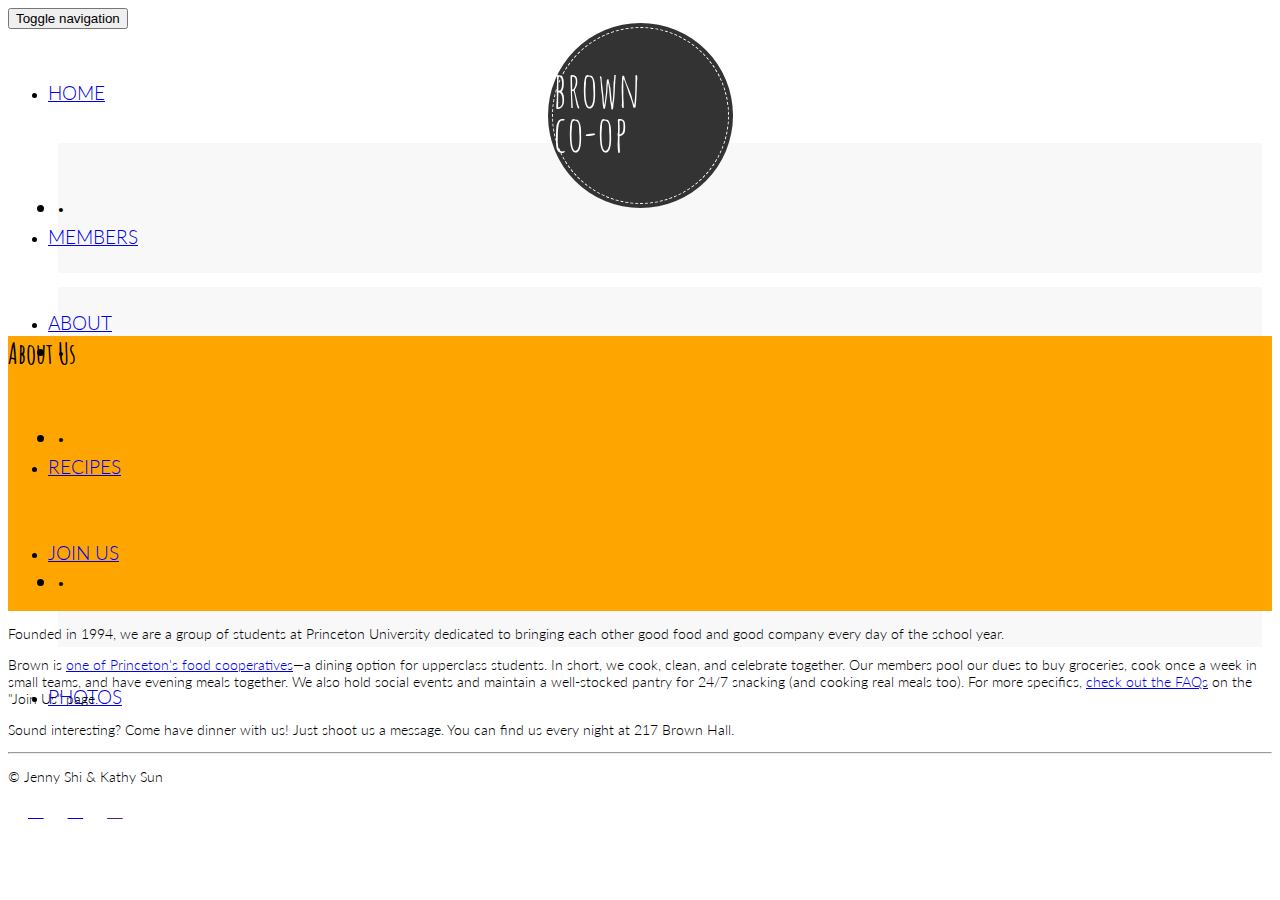
==== about.html @ 5b7c2840 "started about and join pages" ====
<!DOCTYPE html>
<html lang="en">
<head>
  <meta charset="utf-8">
  <meta http-equiv="X-UA-Compatible" content="IE=edge">
  <meta name="viewport" content="width=device-width, initial-scale=1">
  <meta name="description" content="">
  <meta name="author" content="">

  <title>Brown Food Co-operative</title>

  <!-- Bootstrap core CSS -->
  <link href="css/bootstrap.min.css" rel="stylesheet">
  <link href='http://fonts.googleapis.com/css?family=Lato:300,400|Amatic+SC' rel='stylesheet' type='text/css'>
  <link href="css/main.css" rel="stylesheet">
  <link href="css/flaticon.css" rel="stylesheet">

  <!-- HTML5 shim and Respond.js for IE8 support of HTML5 elements and media queries -->
  <!--[if lt IE 9]>
  <script src="https://oss.maxcdn.com/html5shiv/3.7.2/html5shiv.min.js"></script>
  <script src="https://oss.maxcdn.com/respond/1.4.2/respond.min.js"></script>
  <![endif]-->
</head>

<body>
  <!-- NAVBAR -->
  <div id="logo" class="text-center">
    <span>brown<br/>co-op</span>
  </div>

  <nav id="navbar" class="navbar navbar-default navbar-static-top">
    <div class="container">
      <div class="navbar-header">
        <button type="button" class="navbar-toggle collapsed" data-toggle="collapse" data-target=".navbar-collapse">
          <span class="sr-only">Toggle navigation</span>
          <span class="icon-bar"></span>
          <span class="icon-bar"></span>
          <span class="icon-bar"></span>
        </button>
      </div>
      <div id="navbar" class="navbar-collapse collapse">
        <ul class="nav navbar-nav">
          <li><a href="index.html">HOME</a></li>
          <li class="nav-divider">&middot;</li>
          <li><a href="about.html">ABOUT</a></li>
          <li class="nav-divider">&middot;</li>
          <li><a href="join.html">JOIN US</a></li>
        </ul>
        <ul class="nav navbar-nav navbar-right">
          <li><a href="members.html">MEMBERS</a></li>
          <li class="nav-divider">&middot;</li>
          <li><a href="recipes.html">RECIPES</a></li>
          <li class="nav-divider">&middot;</li>
          <li><a href="photos.html">PHOTOS</a></li>
        </ul>
      </div><!--/.nav-collapse -->
    </div>
  </nav>

  <div class="jumbotron">
    <div class="container">
      <h1>About Us</h1>
    </div>
  </div>

  <div class="container">
    <p class="lead">Founded in 1994, we are a group of students at Princeton University dedicated to bringing each other good food and good company every day of the school year.</p>
    <p>Brown is <a href="http://www.princeton.edu/odus/living/coops/">one of Princeton's food cooperatives</a>&#8212;a dining option for upperclass students. In short, we cook, clean, and celebrate together. Our members pool our dues to buy groceries, cook once a week in small teams, and have evening meals together. We also hold social events and maintain a well-stocked pantry for 24/7 snacking &#40;and cooking real meals too&#41;. For more specifics, <a href="join.html">check out the FAQs</a> on the "Join Us" page.</p>
    <p>Sound interesting? Come have dinner with us! Just shoot us a message. You can find us every night at 217 Brown Hall.</p>
  </div>

    <hr>

    <footer>
      <div class="row">
        <div class="col-xs-6">
          <p>&copy; Jenny Shi &amp; Kathy Sun</p>
        </div>
        <div class="col-xs-6 text-right">
          <a href="https://www.facebook.com/thebrowncoop" target="_blank"><span class="flaticon-facebook44"></span></a>
          <a href="mailto:brwncoop@princeton.edu" target="_blank"><span class="flaticon-mail22"></span></a>
          <a href="" target="_blank"><span class="flaticon-instagram13"></span></a>
        </div>
      </div>
    </footer>
  </div> <!-- /container -->


  <!-- Bootstrap core JavaScript
  ================================================== -->
  <!-- Placed at the end of the document so the pages load faster -->
  <script src="https://ajax.googleapis.com/ajax/libs/jquery/1.11.1/jquery.min.js"></script>
  <script src="js/bootstrap.min.js"></script>
</body>
</html>
---- css/main.css ----
/*****************************
  GENERAL
******************************/

body {
  font-family: 'Lato', sans-serif;
  font-weight: 300;
  font-size: 14px;
}

h1, h2 {
  font-family: 'Amatic SC', cursive;
}

.bold {
  font-weight: 400;
}

/*****************************
  NAVBAR
******************************/

#logo {
  background: #333;
  border: .125em dashed #fff;
  border-radius: 100%;
  box-shadow: 0px 0px 0px 4px #333;
  display: block;
  height: 175px;
  left: 0;
  margin-left: auto;
  margin-right: auto;
  position: absolute;
  right: 0;
  top: 3%;
  width: 175px;
  z-index: 9999;
}

#logo span {
  color: #fff;
  font-family: 'Amatic SC', cursive;
  font-size: 3.5em;
  line-height: 90%;
  position: relative;
  top: 22.5%;
}

#navbar {
  /*height: 130px;*/
}

.navbar {
  margin-bottom: 0;
}

.navbar .nav-divider {
  background-color: #F8F8F8;
  font-weight: bold;
  font-size: 1.5em;
  height: 130px;
  line-height: 130px;
  margin: 0 10px;
}

@media (max-width: 767px) {
.navbar-collapse .nav > .nav-divider {
    display: none;
  }
}

.navbar-brand {
  height: 130px;
}

.navbar-nav {
  height: 130px;
}

.navbar-nav li a {
  line-height: 100px;
  font-size: 1.35em;
}

/*****************************
  JUMBOTRON
******************************/

.jumbotron {
  background-color: orange;
  height: 275px;
}

/*****************************
  HOME PAGE
******************************/
#home-header {
  margin-top: 0;
}

/*****************************
  MEMBERS
******************************/

.members img {
  margin-bottom: 40px;
}

.tooltip-inner {
  text-align:left;
  width: 150px;
}
---- css/flaticon.css ----
@font-face {
	font-family: "Flaticon";
	src: url("flaticon.eot");
	src: url("flaticon.eot#iefix") format("embedded-opentype"),
	url("flaticon.woff") format("woff"),
	url("flaticon.ttf") format("truetype"),
	url("flaticon.svg") format("svg");
	font-weight: normal;
	font-style: normal;
}
[class^="flaticon-"]:before, [class*=" flaticon-"]:before,
[class^="flaticon-"]:after, [class*=" flaticon-"]:after {   
	font-family: Flaticon;
        font-size: 20px;
font-style: normal;
margin-left: 20px;
}.flaticon-facebook44:before {
	content: "\e000";
}
.flaticon-instagram13:before {
	content: "\e001";
}
.flaticon-mail22:before {
	content: "\e002";
}
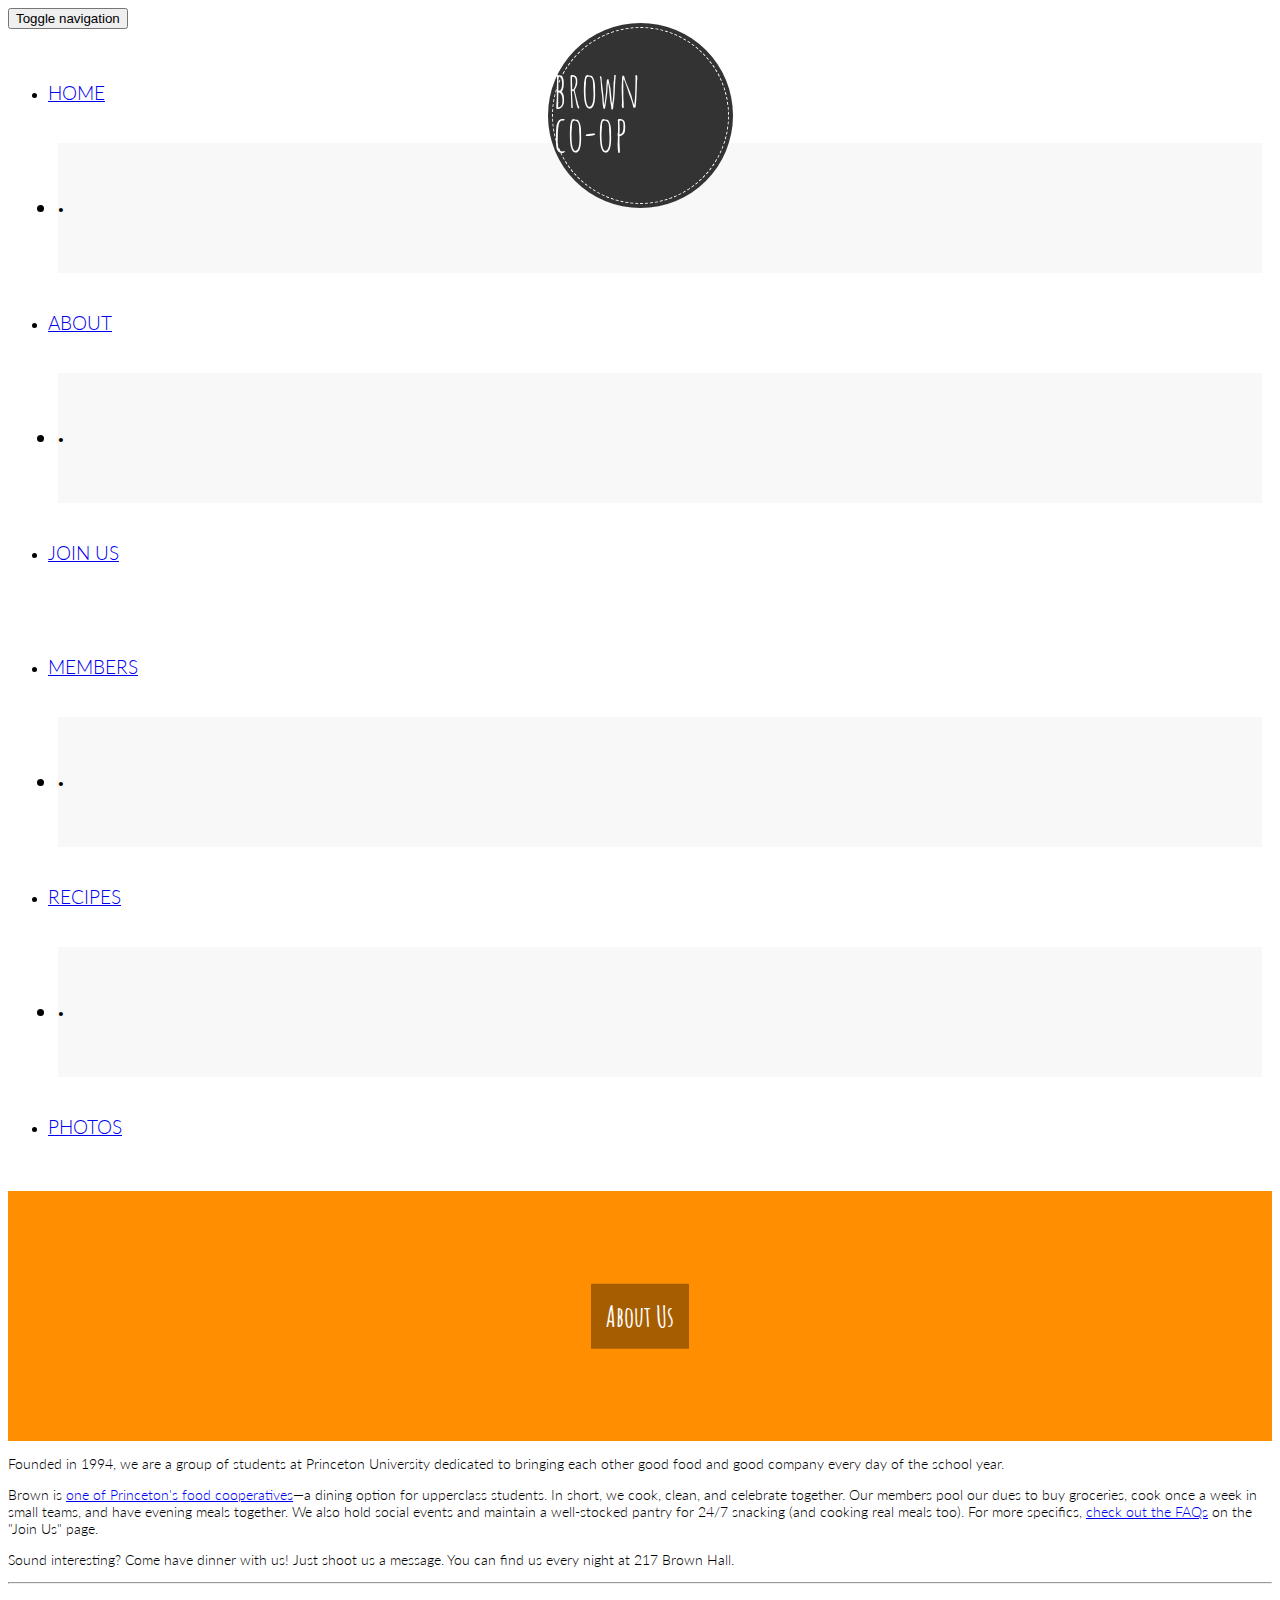
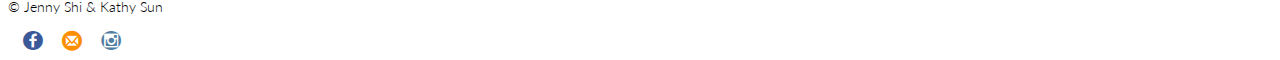
==== commit 4baf3c60: "responsive menu, jumbotron experiment?" ====
--- a/about.html
+++ b/about.html
@@ -1,4 +1,3 @@
-
 <!DOCTYPE html>
 <html lang="en">
 <head>
@@ -14,6 +13,7 @@
   <link href="css/bootstrap.min.css" rel="stylesheet">
   <link href='http://fonts.googleapis.com/css?family=Lato:300,400|Amatic+SC' rel='stylesheet' type='text/css'>
   <link href="css/main.css" rel="stylesheet">
+  <link href="css/responsive.css" rel="stylesheet">
   <link href="css/flaticon.css" rel="stylesheet">
 
   <!-- HTML5 shim and Respond.js for IE8 support of HTML5 elements and media queries -->
@@ -38,16 +38,18 @@
           <span class="icon-bar"></span>
           <span class="icon-bar"></span>
         </button>
+        <a class="navbar-brand" href="#">Brown Co-op</a>
       </div>
       <div id="navbar" class="navbar-collapse collapse">
-        <ul class="nav navbar-nav">
+        <ul id="nav-left" class="nav navbar-nav">
           <li><a href="index.html">HOME</a></li>
           <li class="nav-divider">&middot;</li>
           <li><a href="about.html">ABOUT</a></li>
           <li class="nav-divider">&middot;</li>
           <li><a href="join.html">JOIN US</a></li>
+          <li id="center-dot" class="nav-divider">&middot;</li>
         </ul>
-        <ul class="nav navbar-nav navbar-right">
+        <ul id="nav-right" class="nav navbar-nav navbar-right">
           <li><a href="members.html">MEMBERS</a></li>
           <li class="nav-divider">&middot;</li>
           <li><a href="recipes.html">RECIPES</a></li>
@@ -58,7 +60,7 @@
     </div>
   </nav>
 
-  <div class="jumbotron">
+  <div class="jumbotron" id="about-jumbo">
     <div class="container">
       <h1>About Us</h1>
     </div>
@@ -66,9 +68,8 @@
 
   <div class="container">
     <p class="lead">Founded in 1994, we are a group of students at Princeton University dedicated to bringing each other good food and good company every day of the school year.</p>
-    <p>Brown is <a href="http://www.princeton.edu/odus/living/coops/">one of Princeton's food cooperatives</a>&#8212;a dining option for upperclass students. In short, we cook, clean, and celebrate together. Our members pool our dues to buy groceries, cook once a week in small teams, and have evening meals together. We also hold social events and maintain a well-stocked pantry for 24/7 snacking &#40;and cooking real meals too&#41;. For more specifics, <a href="join.html">check out the FAQs</a> on the "Join Us" page.</p>
+    <p>Brown is <a href="http://www.princeton.edu/odus/living/coops/" target="_blank">one of Princeton's food cooperatives</a>&#8212;a dining option for upperclass students. In short, we cook, clean, and celebrate together. Our members pool our dues to buy groceries, cook once a week in small teams, and have evening meals together. We also hold social events and maintain a well-stocked pantry for 24/7 snacking &#40;and cooking real meals too&#41;. For more specifics, <a href="join.html">check out the FAQs</a> on the "Join Us" page.</p>
     <p>Sound interesting? Come have dinner with us! Just shoot us a message. You can find us every night at 217 Brown Hall.</p>
-  </div>
 
     <hr>
 
@@ -77,7 +78,7 @@
         <div class="col-xs-6">
           <p>&copy; Jenny Shi &amp; Kathy Sun</p>
         </div>
-        <div class="col-xs-6 text-right">
+        <div class="icons col-xs-6 text-right">
           <a href="https://www.facebook.com/thebrowncoop" target="_blank"><span class="flaticon-facebook44"></span></a>
           <a href="mailto:brwncoop@princeton.edu" target="_blank"><span class="flaticon-mail22"></span></a>
           <a href="" target="_blank"><span class="flaticon-instagram13"></span></a>
--- a/css/main.css
+++ b/css/main.css
@@ -46,10 +46,6 @@
   top: 22.5%;
 }
 
-#navbar {
-  /*height: 130px;*/
-}
-
 .navbar {
   margin-bottom: 0;
 }
@@ -63,18 +59,13 @@
   margin: 0 10px;
 }
 
-@media (max-width: 767px) {
-.navbar-collapse .nav > .nav-divider {
-    display: none;
-  }
+#center-dot {
+  display: none;
+  margin: 0 10px;
 }
 
 .navbar-brand {
-  height: 130px;
-}
-
-.navbar-nav {
-  height: 130px;
+  display: none;
 }
 
 .navbar-nav li a {
@@ -82,13 +73,40 @@
   font-size: 1.35em;
 }
 
+#nav-left li:first-child a {
+  padding-left: 0;
+}
+
 /*****************************
   JUMBOTRON
 ******************************/
 
 .jumbotron {
-  background-color: orange;
-  height: 275px;
+  height: 250px;
+  text-align: center;
+}
+
+.jumbotron h1 {
+  background: rgba(0, 0, 0, .35);
+  color: #fff;
+  display:inline-block;
+  padding: 15px;
+}
+
+.jumbotron .container {
+  position: relative;
+  top: 50%;
+  transform: translateY(-50%);
+}
+
+#about-jumbo {
+  background: #ff8f00 url("../images/large_brownhall.jpg") no-repeat center center;
+  background-size: cover;
+}
+
+#join-jumbo {
+  background: #ff8f00 url("../images/large_soiree7.jpg") no-repeat center center;
+  background-size: cover;
 }
 
 /*****************************
@@ -110,3 +128,11 @@
   text-align:left;
   width: 150px;
 }
+
+/*****************************
+  FOOTER
+******************************/
+
+.icons a {
+  text-decoration: none;
+}
--- a/css/responsive.css
+++ b/css/responsive.css
@@ -0,0 +1,53 @@
+@media screen and (max-width: 991px) {
+
+  /* hide logo when links converge */
+  #logo {
+    display: none;
+  }
+
+  /* need to add another dot when links converge */
+  #center-dot {
+    display: block;
+  }
+
+  #home-header {
+    margin-top: 20px;
+  }
+}
+
+@media (max-width: 767px) {
+
+  /* hide dots in hamburger menu */
+  .navbar-collapse .nav > .nav-divider {
+    display: none;
+  }
+
+  #center-dot {
+    display: none;
+  }
+
+  /* display "Brown Co-op" on left side of navbar */
+  .navbar-brand {
+    display: block;
+    font-family: 'Amatic SC', cursive;
+    font-size: 2.5em;
+  }
+
+  /* format hamburger menu */
+  #nav-left {
+    margin-bottom: 0;
+  }
+
+  .navbar-nav li a {
+    line-height: 20px;
+    font-size: 1.35em;
+  }
+
+  #nav-left li:first-child a {
+    padding-left: 15px;
+  }
+
+  #nav-right {
+    margin-top: 0;
+  }
+}
--- a/css/flaticon.css
+++ b/css/flaticon.css
@@ -1,25 +1,35 @@
 @font-face {
 	font-family: "Flaticon";
-	src: url("flaticon.eot");
-	src: url("flaticon.eot#iefix") format("embedded-opentype"),
-	url("flaticon.woff") format("woff"),
-	url("flaticon.ttf") format("truetype"),
-	url("flaticon.svg") format("svg");
+	src: url("../fonts/flaticon.eot");
+	src: url("../fonts/flaticon.eot#iefix") format("embedded-opentype"),
+		url("../fonts/flaticon.woff") format("woff"),
+		url("../fonts/flaticon.ttf") format("truetype"),
+		url("../fonts/flaticon.svg") format("svg");
 	font-weight: normal;
 	font-style: normal;
 }
-[class^="flaticon-"]:before, [class*=" flaticon-"]:before,
-[class^="flaticon-"]:after, [class*=" flaticon-"]:after {   
+
+[class^="flaticon-"]:before,
+[class*=" flaticon-"]:before,
+[class^="flaticon-"]:after,
+[class*=" flaticon-"]:after {
 	font-family: Flaticon;
-        font-size: 20px;
-font-style: normal;
-margin-left: 20px;
-}.flaticon-facebook44:before {
+	font-size: 20px;
+	font-style: normal;
+	margin: 0 0 0 15px;
+}
+
+.flaticon-facebook44:before {
+	color: #3b5998;
 	content: "\e000";
 }
+
 .flaticon-instagram13:before {
+	color: #517fa4;
 	content: "\e001";
 }
+
 .flaticon-mail22:before {
+	color: #ff8f00;
 	content: "\e002";
 }
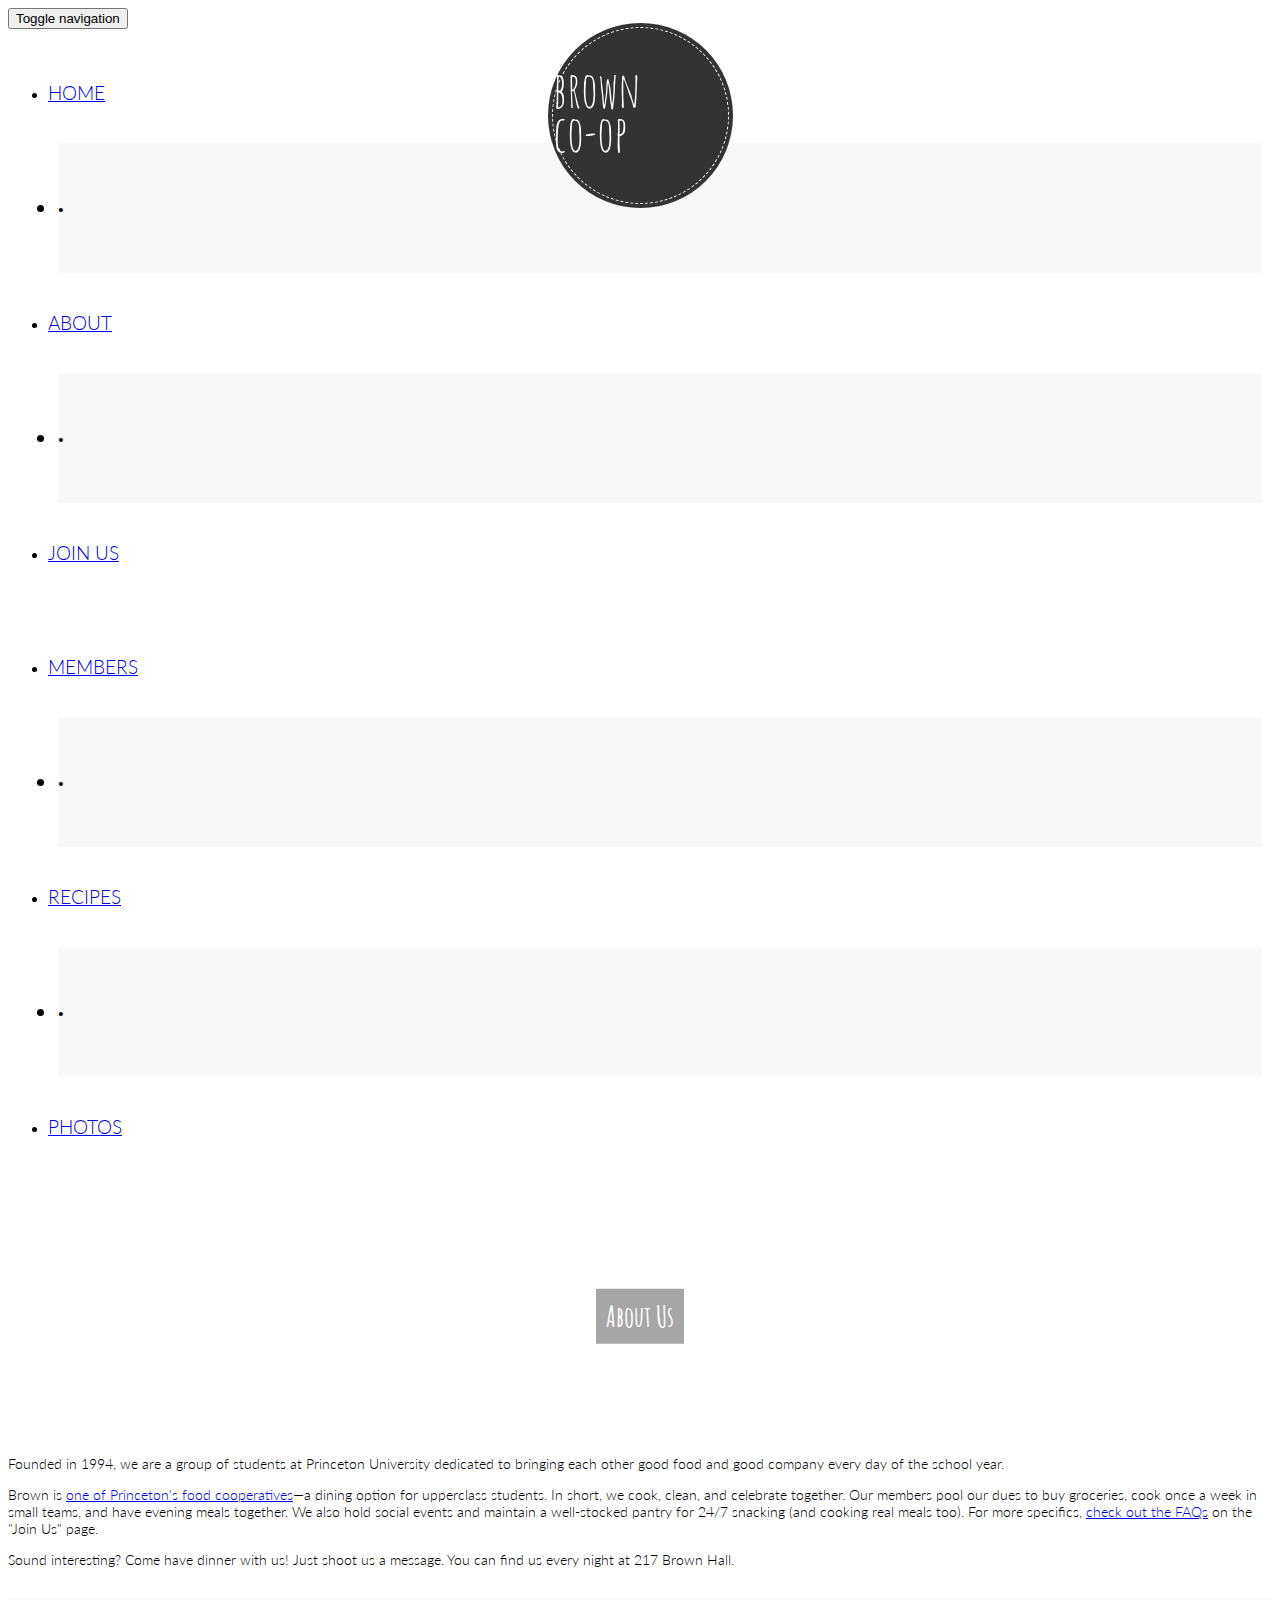
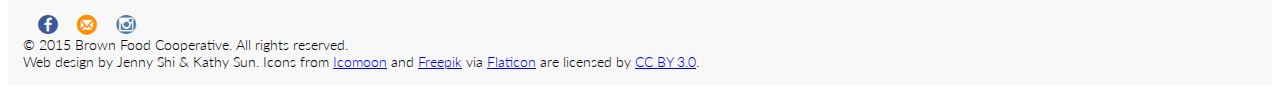
==== commit eee34982: "responsive tweak to navbar hamburger" ====
--- a/about.html
+++ b/about.html
@@ -7,7 +7,7 @@
   <meta name="description" content="">
   <meta name="author" content="">
 
-  <title>Brown Food Co-operative</title>
+  <title>Brown Food Cooperative &middot; About</title>
 
   <!-- Bootstrap core CSS -->
   <link href="css/bootstrap.min.css" rel="stylesheet">
@@ -25,9 +25,7 @@
 
 <body>
   <!-- NAVBAR -->
-  <div id="logo" class="text-center">
-    <span>brown<br/>co-op</span>
-  </div>
+  <div id="logo" class="text-center"><span>brown<br/>co-op</span></div>
 
   <nav id="navbar" class="navbar navbar-default navbar-static-top">
     <div class="container">
@@ -38,13 +36,13 @@
           <span class="icon-bar"></span>
           <span class="icon-bar"></span>
         </button>
-        <a class="navbar-brand" href="#">Brown Co-op</a>
+        <a class="navbar-brand" href="index.html">Brown Co-op</a>
       </div>
       <div id="navbar" class="navbar-collapse collapse">
         <ul id="nav-left" class="nav navbar-nav">
           <li><a href="index.html">HOME</a></li>
           <li class="nav-divider">&middot;</li>
-          <li><a href="about.html">ABOUT</a></li>
+          <li class="current-page"><a href="about.html">ABOUT</a></li>
           <li class="nav-divider">&middot;</li>
           <li><a href="join.html">JOIN US</a></li>
           <li id="center-dot" class="nav-divider">&middot;</li>
@@ -71,22 +69,25 @@
     <p>Brown is <a href="http://www.princeton.edu/odus/living/coops/" target="_blank">one of Princeton's food cooperatives</a>&#8212;a dining option for upperclass students. In short, we cook, clean, and celebrate together. Our members pool our dues to buy groceries, cook once a week in small teams, and have evening meals together. We also hold social events and maintain a well-stocked pantry for 24/7 snacking &#40;and cooking real meals too&#41;. For more specifics, <a href="join.html">check out the FAQs</a> on the "Join Us" page.</p>
     <p>Sound interesting? Come have dinner with us! Just shoot us a message. You can find us every night at 217 Brown Hall.</p>
 
-    <hr>
+  </div> <!-- /container -->
 
-    <footer>
+  <footer>
+    <div class="container">
       <div class="row">
-        <div class="col-xs-6">
-          <p>&copy; Jenny Shi &amp; Kathy Sun</p>
-        </div>
-        <div class="icons col-xs-6 text-right">
+        <div class="icons col-sm-3">
           <a href="https://www.facebook.com/thebrowncoop" target="_blank"><span class="flaticon-facebook44"></span></a>
           <a href="mailto:brwncoop@princeton.edu" target="_blank"><span class="flaticon-mail22"></span></a>
           <a href="" target="_blank"><span class="flaticon-instagram13"></span></a>
         </div>
+        <div id="copyright" class="col-sm-9">
+          <p>
+            &copy; 2015 Brown Food Cooperative. All rights reserved.<br/>
+            Web design by Jenny Shi &amp; Kathy Sun. Icons from <a href="http://www.icomoon.io" title="Icomoon">Icomoon</a> and <a href="http://www.freepik.com" title="Freepik">Freepik</a> via <a href="http://www.flaticon.com" title="Flaticon">Flaticon</a> are licensed by <a href="http://creativecommons.org/licenses/by/3.0/" target="_blank" title="Creative Commons BY 3.0">CC BY 3.0</a>.
+          </p>
+        </div>
       </div>
-    </footer>
-  </div> <!-- /container -->
-
+    </div>
+  </footer>
 
   <!-- Bootstrap core JavaScript
   ================================================== -->
--- a/css/main.css
+++ b/css/main.css
@@ -21,7 +21,7 @@
 ******************************/
 
 #logo {
-  background: #333;
+  background-color: #333;
   border: .125em dashed #fff;
   border-radius: 100%;
   box-shadow: 0px 0px 0px 4px #333;
@@ -46,12 +46,38 @@
   top: 22.5%;
 }
 
+#logo-sm {
+  background: #333;
+  border: .125em dashed #fff;
+  border-bottom-right-radius: 6px;
+  border-bottom-left-radius: 6px;
+  box-shadow: 0px 0px 0px 4px #333;
+  display: none;
+  height: 50px;
+  left: 0;
+  margin-left: auto;
+  margin-right: auto;
+  position: absolute;
+  right: 0;
+  top: 134px;
+  width: 250px;
+  z-index: 9999;
+}
+
+#logo-sm span {
+  color: #fff;
+  font-family: 'Amatic SC', cursive;
+  font-size: 3.5em;
+  line-height: 90%;
+}
+
 .navbar {
   margin-bottom: 0;
+  border: 0;
 }
 
 .navbar .nav-divider {
-  background-color: #F8F8F8;
+  background-color: #f8f8f8;
   font-weight: bold;
   font-size: 1.5em;
   height: 130px;
@@ -84,13 +110,17 @@
 .jumbotron {
   height: 250px;
   text-align: center;
+  background-color: #fff;
+  background-size: cover;
+  background-repeat: no-repeat;
+  background-position: center center;
 }
 
 .jumbotron h1 {
   background: rgba(0, 0, 0, .35);
   color: #fff;
   display:inline-block;
-  padding: 15px;
+  padding: 10px;
 }
 
 .jumbotron .container {
@@ -99,14 +129,24 @@
   transform: translateY(-50%);
 }
 
+#home-jumbo {
+  background-image: url("../images/large_nassau.jpg");
+}
+
 #about-jumbo {
-  background: #ff8f00 url("../images/large_brownhall.jpg") no-repeat center center;
-  background-size: cover;
+  background-image: url("../images/large_brownhall.jpg");
 }
 
 #join-jumbo {
-  background: #ff8f00 url("../images/large_soiree7.jpg") no-repeat center center;
-  background-size: cover;
+  background-image: url("../images/large_soiree7.jpg");
+}
+
+#recipes-jumbo {
+  background-image: url("../images/large_cookies.jpg");
+}
+
+#photos-jumbo {
+  background-image: url("../images/large_hop.jpg");
 }
 
 /*****************************
@@ -122,6 +162,15 @@
 
 .members img {
   margin-bottom: 40px;
+  -o-transition: .2s;
+  -ms-transition: .2s;
+  -moz-transition: .2s;
+  -webkit-transition: .2s;
+  transition: .2s;
+}
+
+.members img:hover {
+  transform: translateY(-2px);
 }
 
 .tooltip-inner {
@@ -130,8 +179,78 @@
 }
 
 /*****************************
+  RECIPES
+******************************/
+
+.recipe {
+  border: .125em solid #ccc;
+  border-radius: 6px;
+  box-shadow: 2px 2px 5px 0 #ddd;
+  line-height: 90%;
+  margin-bottom: 5%;
+  -o-transition: .2s ease-in-out;
+  -ms-transition: .2s ease-in-out;
+  -moz-transition: .2s ease-in-out;
+  -webkit-transition: .2s ease-in-out;
+  transition: .2s ease-in-out;
+}
+
+.recipe a {
+  color: #000;
+  text-decoration: none;
+}
+
+.image {
+  border-top-right-radius: 5px;
+  border-top-left-radius: 5px;
+  background-color: #fff;
+  overflow: hidden;
+}
+
+.recipe img {
+  border-top-right-radius: 5px;
+  border-top-left-radius: 5px;
+  max-width: 100%;
+  -o-transition: .2s ease-in-out;
+  -ms-transition: .2s ease-in-out;
+  -moz-transition: .2s ease-in-out;
+  -webkit-transition: .2s ease-in-out;
+  transition: .2s ease-in-out;
+}
+
+.recipe p {
+  padding: 5% 5% 0;
+  line-height: 90%;
+}
+
+.recipe p:last-child {
+  padding-top: 0;
+  padding-bottom: 5%;
+  margin-bottom: 0;
+}
+
+/*****************************
+  PHOTOS
+******************************/
+
+.thumb {
+  width: 150px;
+  margin: 5px;
+}
+
+/*****************************
   FOOTER
 ******************************/
+
+footer {
+  background-color: #f8f8f8;
+  margin-top: 30px;
+  padding: 15px;
+}
+
+footer p {
+  margin: 0;
+}
 
 .icons a {
   text-decoration: none;
--- a/css/responsive.css
+++ b/css/responsive.css
@@ -1,8 +1,20 @@
 @media screen and (max-width: 991px) {
 
-  /* hide logo when links converge */
+  /*****************************
+    NAVBAR
+  ******************************/
+
+  /* hide circle logo/display banner logo when links converge */
   #logo {
     display: none;
+  }
+
+  #alt-title {
+    display: inline-block;
+  }
+
+  .navbar .nav-divider {
+    margin: 0 8px;
   }
 
   /* need to add another dot when links converge */
@@ -10,12 +22,20 @@
     display: block;
   }
 
+  /*****************************
+    HOME PAGE
+  ******************************/
+
   #home-header {
     margin-top: 20px;
   }
 }
 
-@media (max-width: 767px) {
+@media screen and (max-width: 767px) {
+
+  /*****************************
+    NAVBAR
+  ******************************/
 
   /* hide dots in hamburger menu */
   .navbar-collapse .nav > .nav-divider {
@@ -26,11 +46,15 @@
     display: none;
   }
 
-  /* display "Brown Co-op" on left side of navbar */
+  #alt-title {
+    display: none;
+  }
+
+  /* display site name on navbar */
   .navbar-brand {
     display: block;
     font-family: 'Amatic SC', cursive;
-    font-size: 2.5em;
+    font-size: 2.25em;
   }
 
   /* format hamburger menu */
@@ -40,14 +64,44 @@
 
   .navbar-nav li a {
     line-height: 20px;
-    font-size: 1.35em;
+    font-size: 1em;
+    padding-left: 20px;
   }
 
-  #nav-left li:first-child a {
-    padding-left: 15px;
+  .navbar-nav li:hover {
+    background-color: #da7d79;
+  }
+
+  .navbar-nav li a:hover {
+    box-shadow: none;
   }
 
   #nav-right {
     margin-top: 0;
   }
+
+  .current-page {
+    border-left: 5px solid #fff;
+    box-shadow: none;
+  }
+
+  .current-page a {
+    padding-left: 15px !important;
+  }
+
+  /*****************************
+    FOOTER
+  ******************************/
+
+  #copyright {
+    text-align: center;
+  }
+
+  #copyright p {
+    line-height: 1.2em;
+  }
+
+  .icons {
+    text-align: center;
+  }
 }
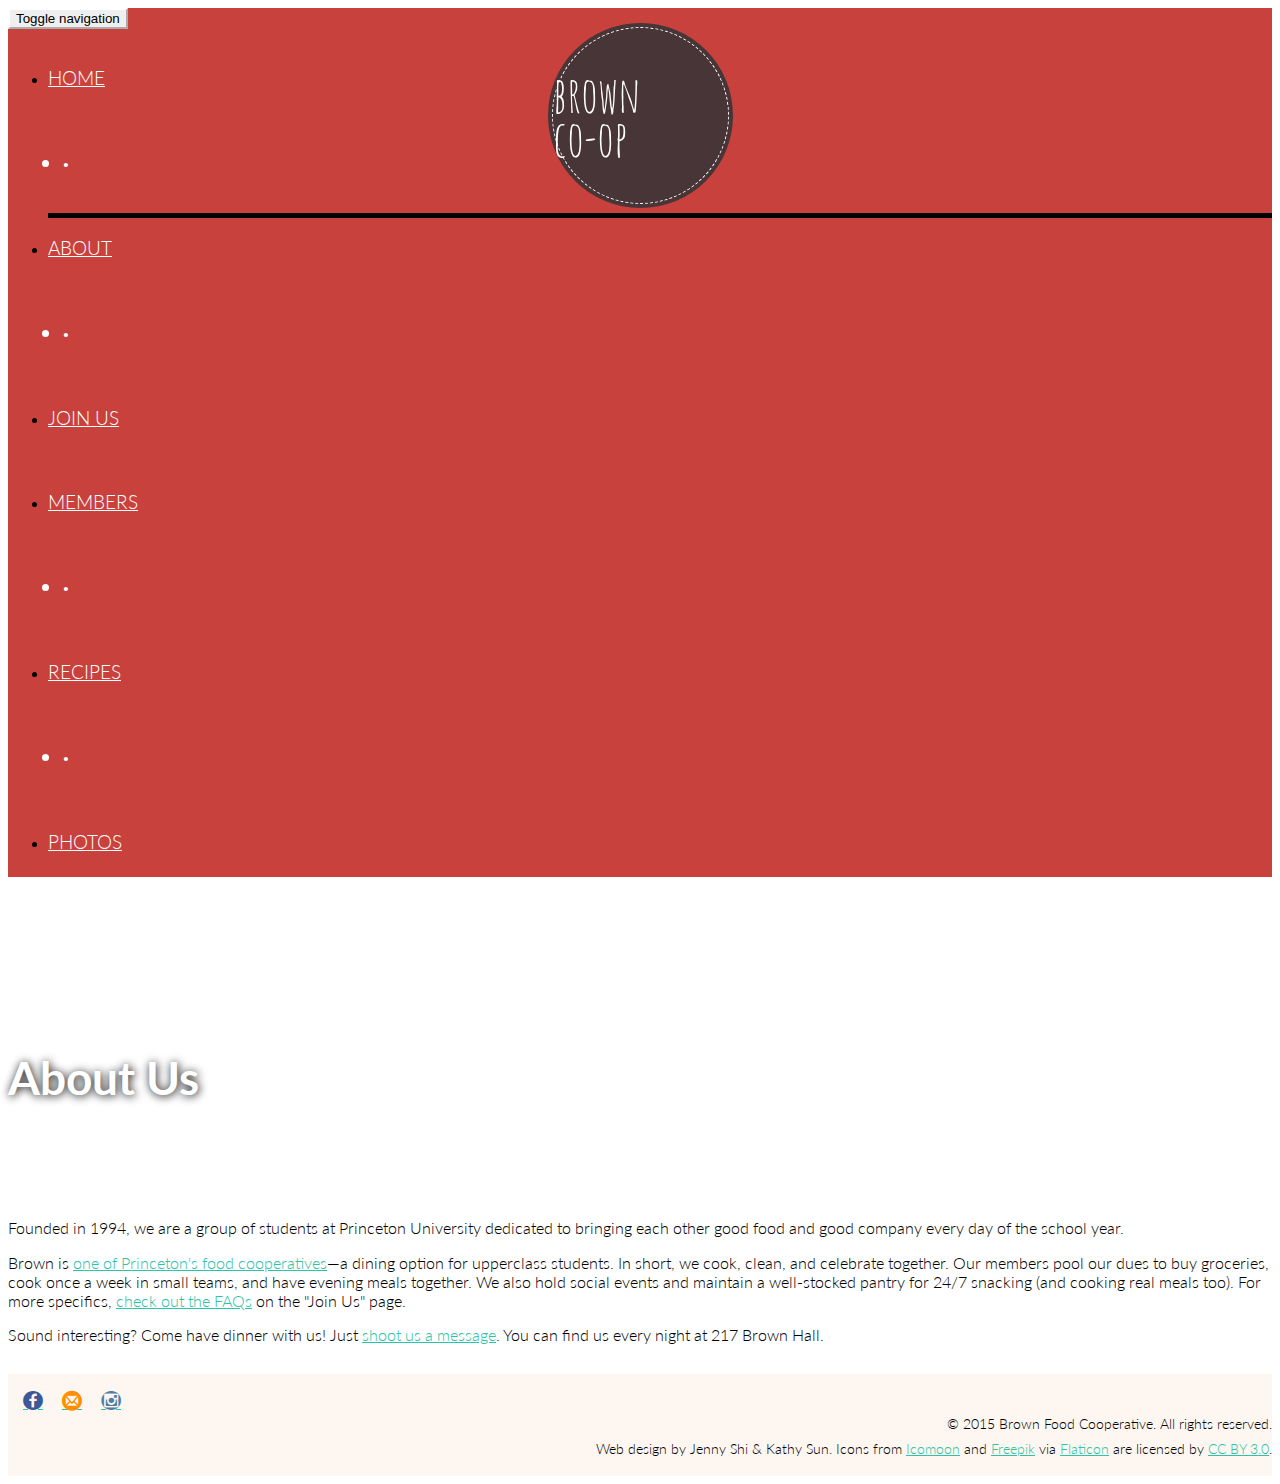
==== commit e0a9bd70: "added mailto on about page" ====
--- a/about.html
+++ b/about.html
@@ -67,7 +67,7 @@
   <div class="container">
     <p class="lead">Founded in 1994, we are a group of students at Princeton University dedicated to bringing each other good food and good company every day of the school year.</p>
     <p>Brown is <a href="http://www.princeton.edu/odus/living/coops/" target="_blank">one of Princeton's food cooperatives</a>&#8212;a dining option for upperclass students. In short, we cook, clean, and celebrate together. Our members pool our dues to buy groceries, cook once a week in small teams, and have evening meals together. We also hold social events and maintain a well-stocked pantry for 24/7 snacking &#40;and cooking real meals too&#41;. For more specifics, <a href="join.html">check out the FAQs</a> on the "Join Us" page.</p>
-    <p>Sound interesting? Come have dinner with us! Just shoot us a message. You can find us every night at 217 Brown Hall.</p>
+    <p>Sound interesting? Come have dinner with us! Just <a href="mailto:brwncoop@princeton.edu" target="_blank">shoot us a message</a>. You can find us every night at 217 Brown Hall.</p>
 
   </div> <!-- /container -->
 
@@ -77,7 +77,7 @@
         <div class="icons col-sm-3">
           <a href="https://www.facebook.com/thebrowncoop" target="_blank"><span class="flaticon-facebook44"></span></a>
           <a href="mailto:brwncoop@princeton.edu" target="_blank"><span class="flaticon-mail22"></span></a>
-          <a href="" target="_blank"><span class="flaticon-instagram13"></span></a>
+          <a href="http://instagram.com/brownfoodcoop" target="_blank"><span class="flaticon-instagram13"></span></a>
         </div>
         <div id="copyright" class="col-sm-9">
           <p>
--- a/css/main.css
+++ b/css/main.css
@@ -8,8 +8,63 @@
   font-size: 14px;
 }
 
-h1, h2 {
-  font-family: 'Amatic SC', cursive;
+p {
+  font-size: 1.125em;
+}
+
+a {
+  color: #2cc3a8;
+}
+
+a:hover {
+  color: #21937f;
+  text-decoration: none;
+}
+
+a span[class^="flaticon-"] {
+  color: #000;
+}
+
+h1 {
+  color: #473537;
+/**  color: #f5a75d; **/
+}
+
+h2 {
+  font-size: 1.25em;
+  text-transform: uppercase;
+  display: inline-block;
+  padding: 9px 20px 10px;
+/**  background-color: #f5a75d; **/
+  background-color: #2cc3a8;
+  color: #fff;
+  margin-left: 15px;
+  margin-bottom: 20px;
+  position: relative;
+}
+
+h2:before {
+  content:"";
+  position: absolute;
+  right: 100%;
+  top: 0px;
+  width: 0;
+  height: 0;
+  border-top: 19px solid transparent;
+  border-right: 15px solid #2cc3a8;
+  border-bottom: 19px solid transparent;
+}
+
+h2:after {
+  content:"";
+  position: absolute;
+  left: 100%;
+  top: 0px;
+  width: 0;
+  height: 0;
+  border-top: 19px solid transparent;
+  border-left: 15px solid #2cc3a8;
+  border-bottom: 19px solid transparent;
 }
 
 .bold {
@@ -21,10 +76,10 @@
 ******************************/
 
 #logo {
-  background-color: #333;
+  background-color: #473537;
   border: .125em dashed #fff;
   border-radius: 100%;
-  box-shadow: 0px 0px 0px 4px #333;
+  box-shadow: 0 0 0 4px #473537;
   display: block;
   height: 175px;
   left: 0;
@@ -34,7 +89,7 @@
   right: 0;
   top: 3%;
   width: 175px;
-  z-index: 9999;
+  z-index: 1001;
 }
 
 #logo span {
@@ -43,64 +98,72 @@
   font-size: 3.5em;
   line-height: 90%;
   position: relative;
-  top: 22.5%;
-}
-
-#logo-sm {
-  background: #333;
-  border: .125em dashed #fff;
-  border-bottom-right-radius: 6px;
-  border-bottom-left-radius: 6px;
-  box-shadow: 0px 0px 0px 4px #333;
+  top: 25%;
+  transform: translateY(-25%);
+}
+
+#alt-title {
+  background: rgba(71,53,55,.75);
+  color: #fff;
   display: none;
-  height: 50px;
-  left: 0;
-  margin-left: auto;
-  margin-right: auto;
-  position: absolute;
-  right: 0;
-  top: 134px;
-  width: 250px;
-  z-index: 9999;
-}
-
-#logo-sm span {
-  color: #fff;
   font-family: 'Amatic SC', cursive;
-  font-size: 3.5em;
-  line-height: 90%;
+  font-size: 4em;
+  margin: 0 auto;
+  padding: 10px 20px;
 }
 
 .navbar {
+  background-color: #c9413c;
+  border: 0;
   margin-bottom: 0;
-  border: 0;
 }
 
 .navbar .nav-divider {
-  background-color: #f8f8f8;
+  background-color: #c9413c;
+/** color: #473537;**/
+  color: #fff;
+  font-size: 1.5em;
   font-weight: bold;
-  font-size: 1.5em;
-  height: 130px;
-  line-height: 130px;
-  margin: 0 10px;
+  height: 100px;
+  line-height: 100px;
+  margin: 0 15px;
 }
 
 #center-dot {
   display: none;
-  margin: 0 10px;
+  margin: 0 11px;
 }
 
 .navbar-brand {
+  color: #fff !important;
   display: none;
 }
 
 .navbar-nav li a {
-  line-height: 100px;
+  color: #fff !important;
   font-size: 1.35em;
-}
-
-#nav-left li:first-child a {
-  padding-left: 0;
+  line-height: 70px;
+  -o-transition: .1s ease-in-out;
+  -ms-transition: .1s ease-in-out;
+  -moz-transition: .1s ease-in-out;
+  -webkit-transition: .1s ease-in-out;
+  transition: .1s ease-in-out;
+}
+
+.navbar-nav li a:hover, .current-page {
+  box-shadow: inset 0px 5px 0px 0px;
+}
+
+.navbar-default .navbar-toggle {
+  border-color: #fff;
+}
+
+.navbar-default .navbar-toggle:hover {
+  background-color: #da7d79;
+}
+
+.navbar-default .navbar-toggle .icon-bar {
+  background-color: #fff;
 }
 
 /*****************************
@@ -109,7 +172,6 @@
 
 .jumbotron {
   height: 250px;
-  text-align: center;
   background-color: #fff;
   background-size: cover;
   background-repeat: no-repeat;
@@ -117,10 +179,13 @@
 }
 
 .jumbotron h1 {
-  background: rgba(0, 0, 0, .35);
-  color: #fff;
-  display:inline-block;
-  padding: 10px;
+  /*background: rgba(0, 0, 0, .65);*/
+  color: #fff;
+  /*display: inline-block;*/
+  font-size: 3.25em;
+  margin-top: 75px;
+  text-shadow: 1px 1px 10px #000;
+  /*padding: 10px 20px; */
 }
 
 .jumbotron .container {
@@ -141,6 +206,10 @@
   background-image: url("../images/large_soiree7.jpg");
 }
 
+#members-jumbo {
+  background-image: url("../images/large_hop4.jpg");
+}
+
 #recipes-jumbo {
   background-image: url("../images/large_cookies.jpg");
 }
@@ -152,13 +221,26 @@
 /*****************************
   HOME PAGE
 ******************************/
+
 #home-header {
   margin-top: 0;
+  font-size: 2em;
 }
 
 /*****************************
   MEMBERS
 ******************************/
+
+.nav-pills>li+li {
+  margin-left: 6px;
+}
+
+.nav-pills>li.active>a,
+.nav-pills>li.active>a:hover,
+.nav-pills>li.active>a:focus {
+  background-color: #21937f;
+}
+
 
 .members img {
   margin-bottom: 40px;
@@ -229,6 +311,10 @@
   margin-bottom: 0;
 }
 
+.modal-dialog {
+  z-index: 1002;
+}
+
 /*****************************
   PHOTOS
 ******************************/
@@ -243,15 +329,25 @@
 ******************************/
 
 footer {
-  background-color: #f8f8f8;
+  background-color: #fef7f1;
   margin-top: 30px;
-  padding: 15px;
+  padding-top: 15px;
+  padding-bottom: 15px;
 }
 
 footer p {
+  font-size: 1em;
+}
+
+#copyright {
+  text-align: right;
+}
+
+#copyright p {
   margin: 0;
-}
-
-.icons a {
+  line-height: 1.75em;
+}
+
+.icons {
   text-decoration: none;
 }
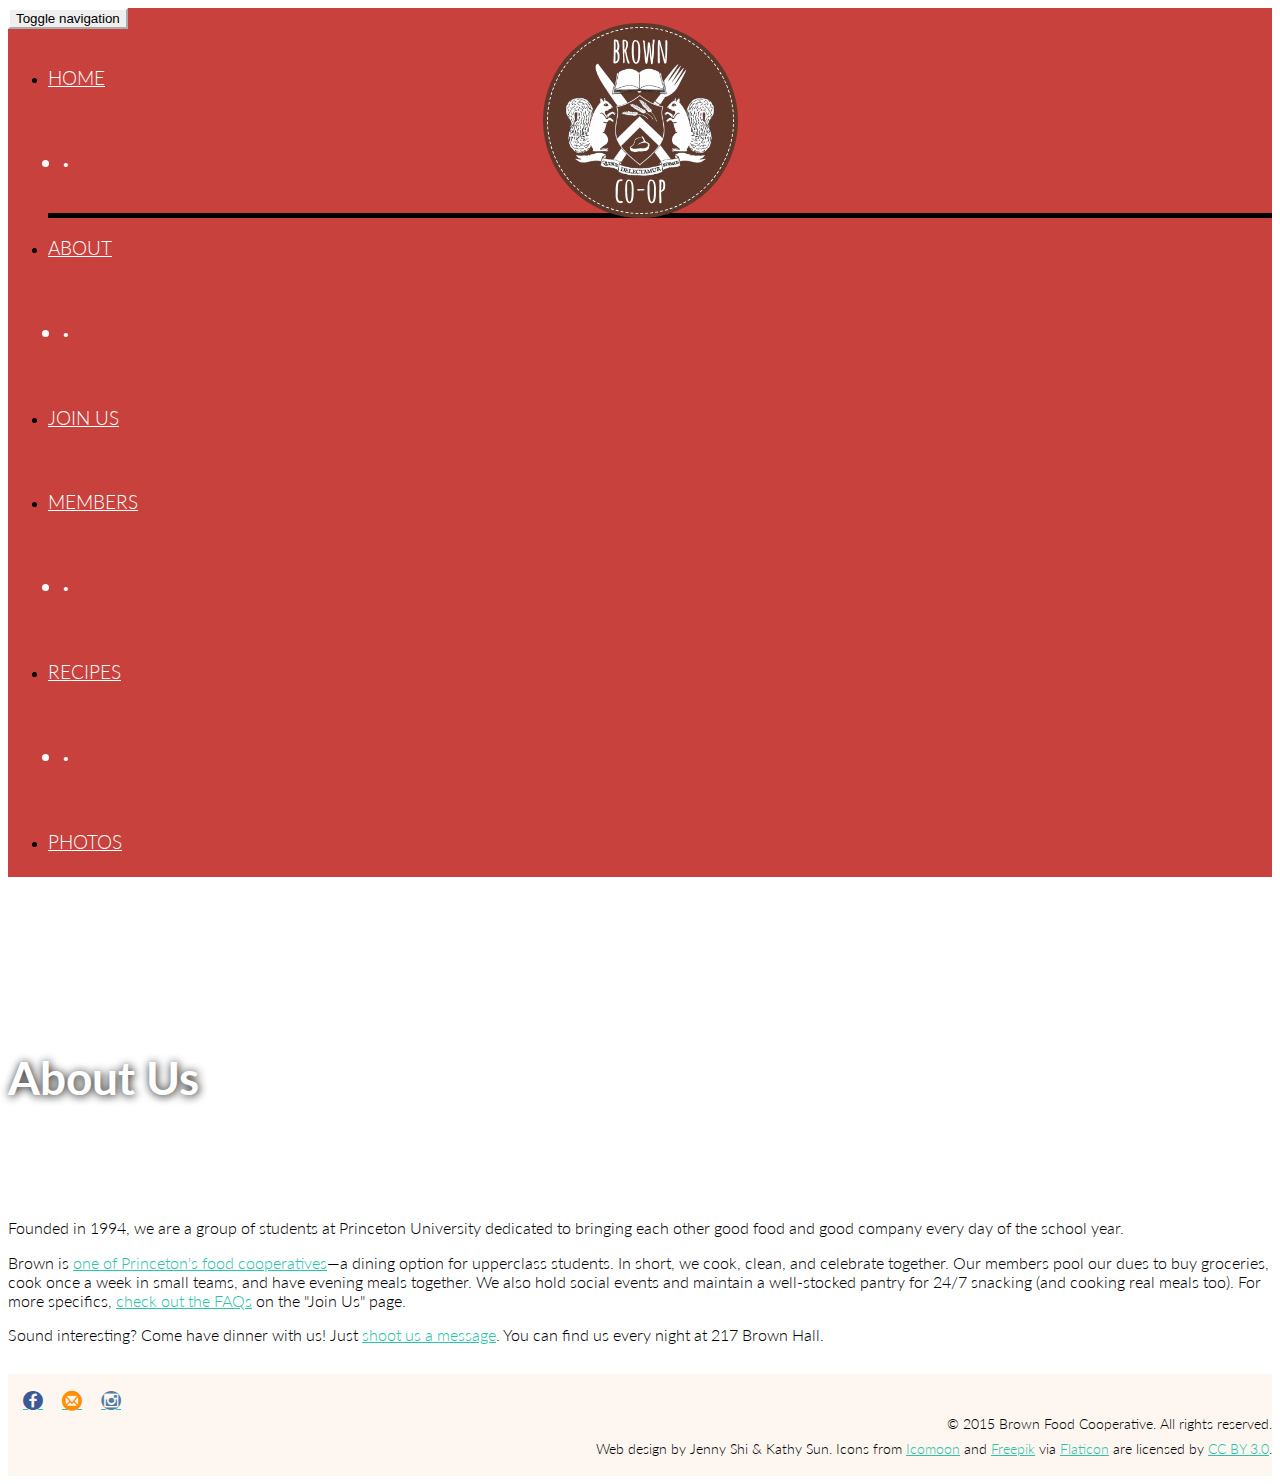
==== commit 7c0dffb8: "imagefied logo and site title" ====
--- a/about.html
+++ b/about.html
@@ -11,7 +11,7 @@
 
   <!-- Bootstrap core CSS -->
   <link href="css/bootstrap.min.css" rel="stylesheet">
-  <link href='http://fonts.googleapis.com/css?family=Lato:300,400|Amatic+SC' rel='stylesheet' type='text/css'>
+  <link href='http://fonts.googleapis.com/css?family=Lato:300,400' rel='stylesheet' type='text/css'>
   <link href="css/main.css" rel="stylesheet">
   <link href="css/responsive.css" rel="stylesheet">
   <link href="css/flaticon.css" rel="stylesheet">
@@ -25,7 +25,7 @@
 
 <body>
   <!-- NAVBAR -->
-  <div id="logo" class="text-center"><span>brown<br/>co-op</span></div>
+  <div id="logo" class="text-center"><img src="images/logo.png"></div>
 
   <nav id="navbar" class="navbar navbar-default navbar-static-top">
     <div class="container">
@@ -36,7 +36,7 @@
           <span class="icon-bar"></span>
           <span class="icon-bar"></span>
         </button>
-        <a class="navbar-brand" href="index.html">Brown Co-op</a>
+        <a class="navbar-brand" href="index.html"><img src="images/logo_navbar.png"></a>
       </div>
       <div id="navbar" class="navbar-collapse collapse">
         <ul id="nav-left" class="nav navbar-nav">
--- a/css/main.css
+++ b/css/main.css
@@ -26,8 +26,7 @@
 }
 
 h1 {
-  color: #473537;
-/**  color: #f5a75d; **/
+  color: #5e382b;
 }
 
 h2 {
@@ -35,7 +34,6 @@
   text-transform: uppercase;
   display: inline-block;
   padding: 9px 20px 10px;
-/**  background-color: #f5a75d; **/
   background-color: #2cc3a8;
   color: #fff;
   margin-left: 15px;
@@ -75,11 +73,11 @@
   NAVBAR
 ******************************/
 
-#logo {
-  background-color: #473537;
+#logo img {
+  background-color: #5e382b;
   border: .125em dashed #fff;
   border-radius: 100%;
-  box-shadow: 0 0 0 4px #473537;
+  box-shadow: 0 0 0 4px #5e382b;
   display: block;
   height: 175px;
   left: 0;
@@ -89,27 +87,15 @@
   right: 0;
   top: 3%;
   width: 175px;
+  padding: 5px;
   z-index: 1001;
 }
 
-#logo span {
-  color: #fff;
-  font-family: 'Amatic SC', cursive;
-  font-size: 3.5em;
-  line-height: 90%;
-  position: relative;
-  top: 25%;
-  transform: translateY(-25%);
-}
-
 #alt-title {
-  background: rgba(71,53,55,.75);
-  color: #fff;
+  background: rgba(94,56,43,.65);
   display: none;
-  font-family: 'Amatic SC', cursive;
-  font-size: 4em;
   margin: 0 auto;
-  padding: 10px 20px;
+  padding: 5px 10px;
 }
 
 .navbar {
@@ -120,7 +106,6 @@
 
 .navbar .nav-divider {
   background-color: #c9413c;
-/** color: #473537;**/
   color: #fff;
   font-size: 1.5em;
   font-weight: bold;
@@ -137,6 +122,7 @@
 .navbar-brand {
   color: #fff !important;
   display: none;
+  padding: 0;
 }
 
 .navbar-nav li a {
@@ -179,13 +165,10 @@
 }
 
 .jumbotron h1 {
-  /*background: rgba(0, 0, 0, .65);*/
   color: #fff;
-  /*display: inline-block;*/
   font-size: 3.25em;
   margin-top: 75px;
   text-shadow: 1px 1px 10px #000;
-  /*padding: 10px 20px; */
 }
 
 .jumbotron .container {
@@ -312,7 +295,18 @@
 }
 
 .modal-dialog {
-  z-index: 1002;
+  z-index: 1003;
+}
+
+.modal-title {
+  text-align: center;
+}
+
+.modal-body:after {
+  content: url('../images/recipe_card_logo.png');
+  display: block;
+  text-align: center;
+  margin-top: 15px;
 }
 
 /*****************************
--- a/css/responsive.css
+++ b/css/responsive.css
@@ -23,11 +23,11 @@
   }
 
   /*****************************
-    HOME PAGE
+    JUMBOTRON
   ******************************/
 
-  #home-header {
-    margin-top: 20px;
+  .jumbotron h1 {
+    margin-top: 40px;
   }
 }
 
@@ -53,8 +53,6 @@
   /* display site name on navbar */
   .navbar-brand {
     display: block;
-    font-family: 'Amatic SC', cursive;
-    font-size: 2.25em;
   }
 
   /* format hamburger menu */
@@ -90,6 +88,27 @@
   }
 
   /*****************************
+    JUMBOTRON
+  ******************************/
+
+  .jumbotron {
+    height: 200px;
+  }
+
+  .jumbotron h1 {
+    font-size: 2.5em;
+    margin-top: 40px;
+  }
+
+  /*****************************
+    HOME PAGE
+  ******************************/
+
+  #carousel {
+    display: none;
+  }
+
+  /*****************************
     FOOTER
   ******************************/
 
@@ -105,3 +124,14 @@
     text-align: center;
   }
 }
+
+@media screen and (max-width: 1024px) and (orientation: landscape) {
+
+  /*****************************
+    JUMBOTRON
+  ******************************/
+
+  .jumbotron h1 {
+    margin-top: 40px;
+  }
+}
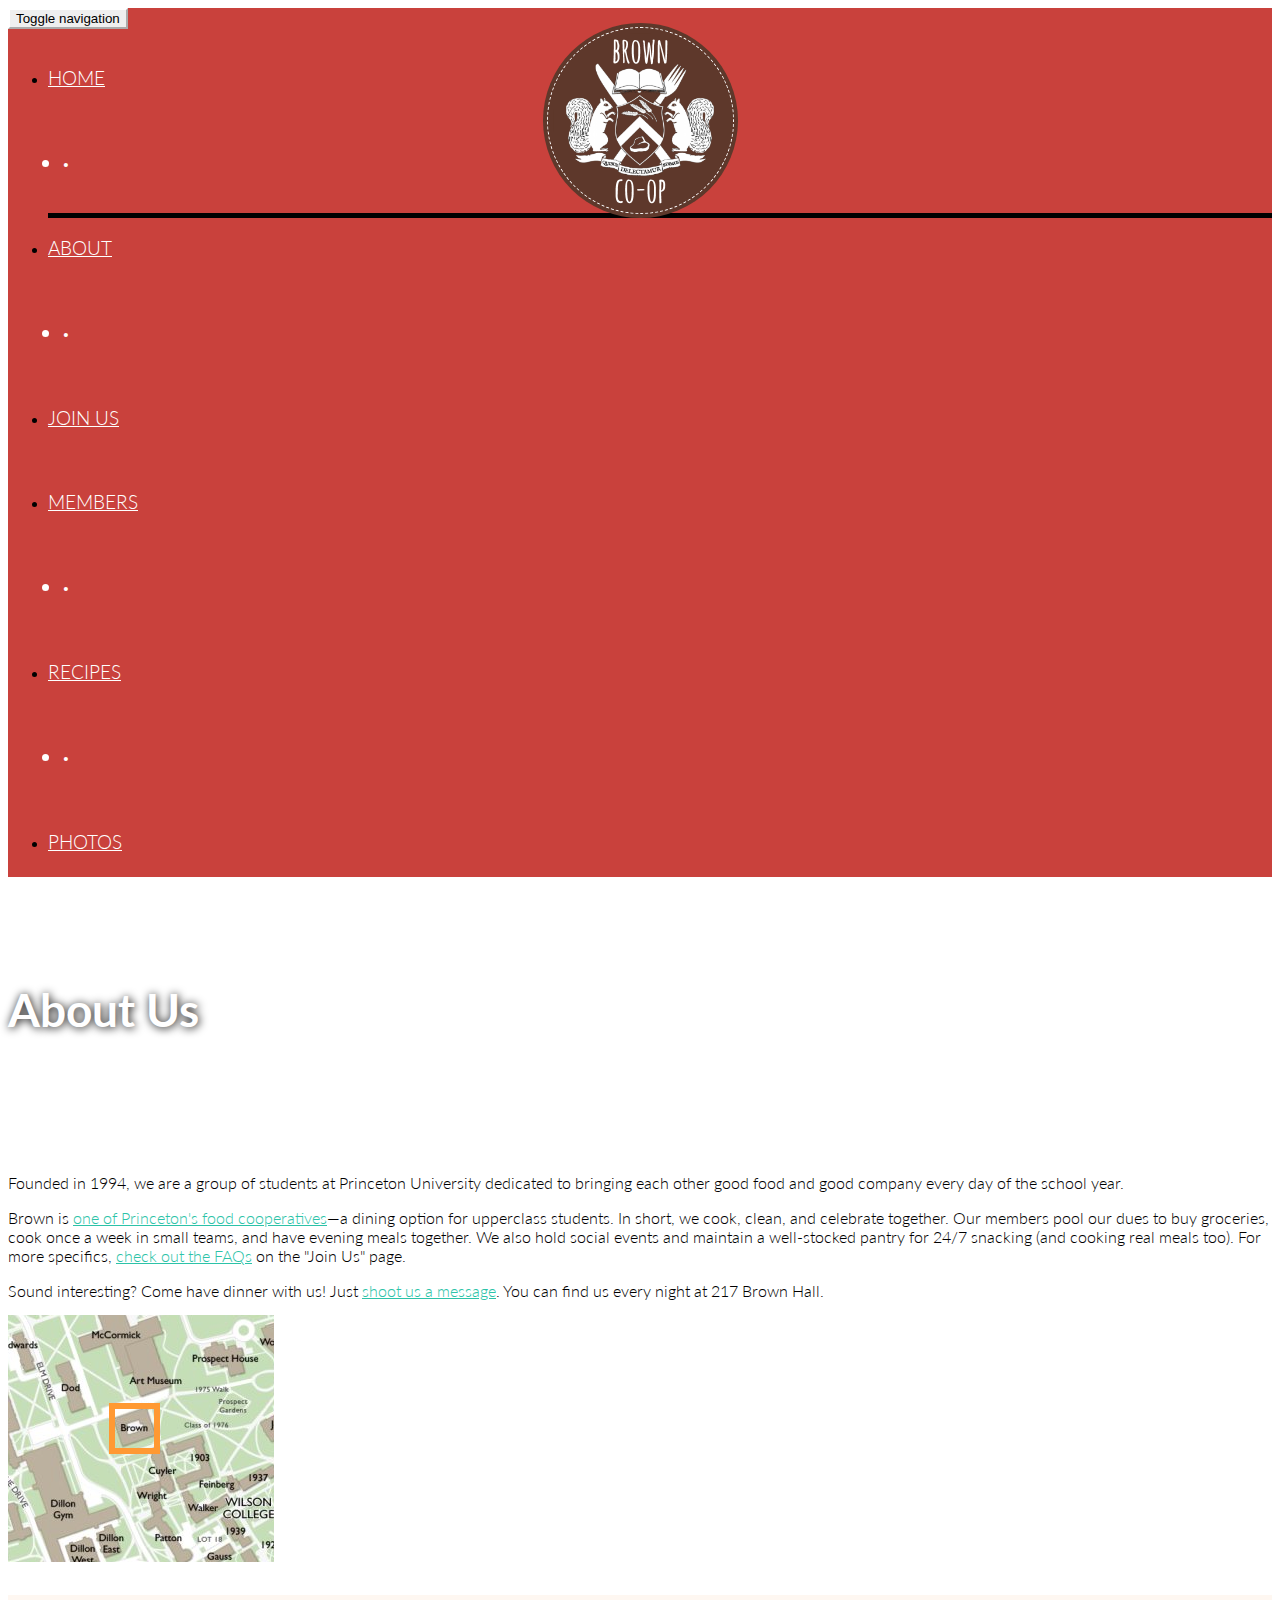
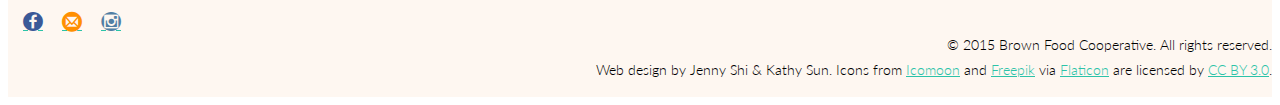
==== commit b5826cf4: "added brown map" ====
--- a/about.html
+++ b/about.html
@@ -68,7 +68,7 @@
     <p class="lead">Founded in 1994, we are a group of students at Princeton University dedicated to bringing each other good food and good company every day of the school year.</p>
     <p>Brown is <a href="http://www.princeton.edu/odus/living/coops/" target="_blank">one of Princeton's food cooperatives</a>&#8212;a dining option for upperclass students. In short, we cook, clean, and celebrate together. Our members pool our dues to buy groceries, cook once a week in small teams, and have evening meals together. We also hold social events and maintain a well-stocked pantry for 24/7 snacking &#40;and cooking real meals too&#41;. For more specifics, <a href="join.html">check out the FAQs</a> on the "Join Us" page.</p>
     <p>Sound interesting? Come have dinner with us! Just <a href="mailto:brwncoop@princeton.edu" target="_blank">shoot us a message</a>. You can find us every night at 217 Brown Hall.</p>
-
+    <img src="images/brown_map.png">
   </div> <!-- /container -->
 
   <footer>
--- a/css/main.css
+++ b/css/main.css
@@ -167,14 +167,9 @@
 .jumbotron h1 {
   color: #fff;
   font-size: 3.25em;
-  margin-top: 75px;
+  position: relative;
   text-shadow: 1px 1px 10px #000;
-}
-
-.jumbotron .container {
-  position: relative;
-  top: 50%;
-  transform: translateY(-50%);
+  top: 75px;
 }
 
 #home-jumbo {
@@ -224,9 +219,11 @@
   background-color: #21937f;
 }
 
-
 .members img {
-  margin-bottom: 40px;
+  margin: 10px;
+  display: inline-block;
+  max-width: 200px;
+  border-radius: 6px;
   -o-transition: .2s;
   -ms-transition: .2s;
   -moz-transition: .2s;
@@ -239,8 +236,8 @@
 }
 
 .tooltip-inner {
-  text-align:left;
-  width: 150px;
+  text-align: left;
+  width: 180px;
 }
 
 /*****************************
--- a/css/responsive.css
+++ b/css/responsive.css
@@ -23,11 +23,15 @@
   }
 
   /*****************************
-    JUMBOTRON
+  MEMBERS
   ******************************/
 
-  .jumbotron h1 {
-    margin-top: 40px;
+  .members img {
+    max-width: 150px;
+  }
+
+  .tooltip-inner {
+    width: 130px;
   }
 }
 
@@ -97,7 +101,6 @@
 
   .jumbotron h1 {
     font-size: 2.5em;
-    margin-top: 40px;
   }
 
   /*****************************
@@ -124,14 +127,3 @@
     text-align: center;
   }
 }
-
-@media screen and (max-width: 1024px) and (orientation: landscape) {
-
-  /*****************************
-    JUMBOTRON
-  ******************************/
-
-  .jumbotron h1 {
-    margin-top: 40px;
-  }
-}
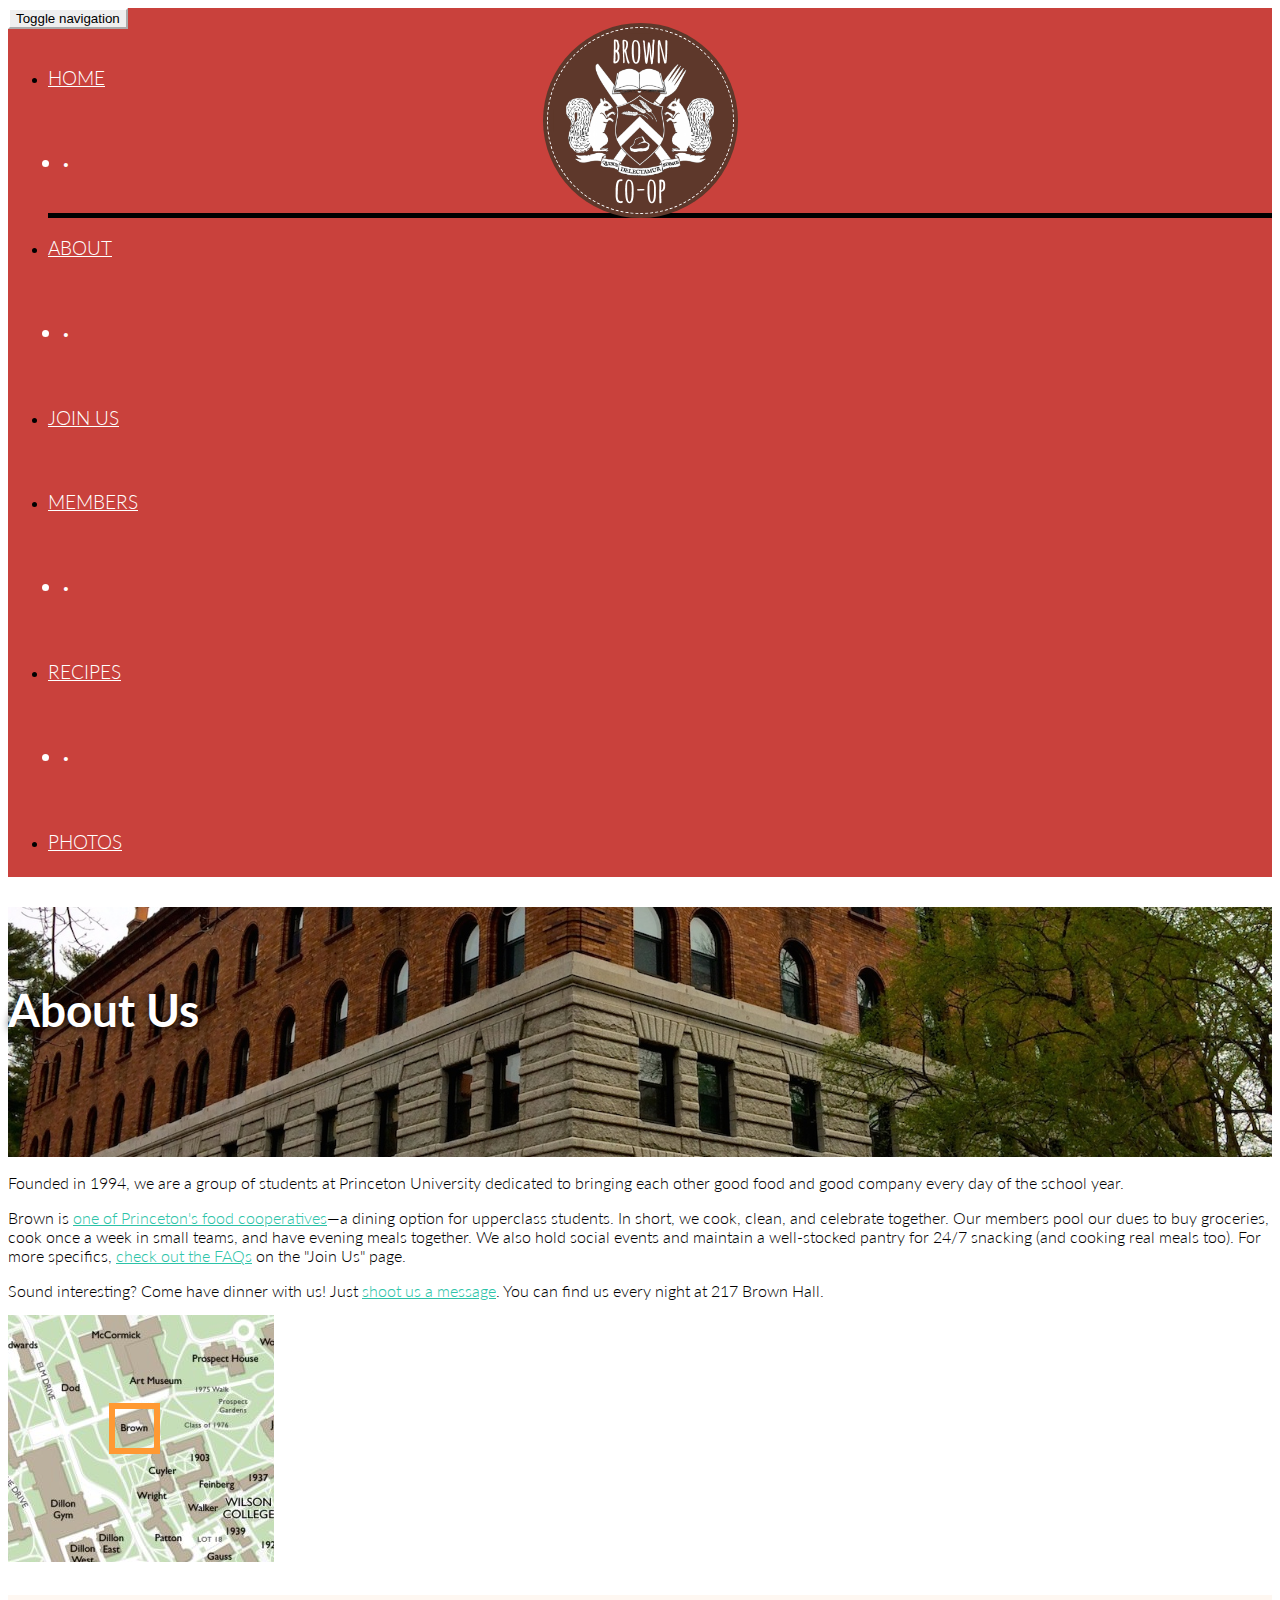
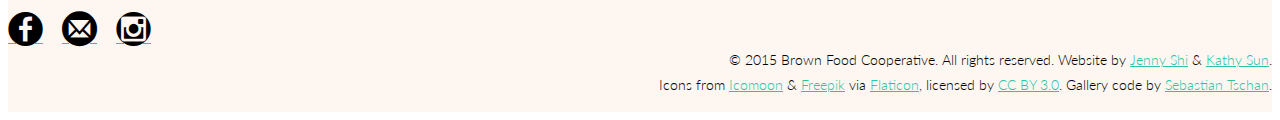
==== commit 02da7270: "updated credit" ====
--- a/about.html
+++ b/about.html
@@ -81,8 +81,9 @@
         </div>
         <div id="copyright" class="col-sm-9">
           <p>
-            &copy; 2015 Brown Food Cooperative. All rights reserved.<br/>
-            Web design by Jenny Shi &amp; Kathy Sun. Icons from <a href="http://www.icomoon.io" title="Icomoon">Icomoon</a> and <a href="http://www.freepik.com" title="Freepik">Freepik</a> via <a href="http://www.flaticon.com" title="Flaticon">Flaticon</a> are licensed by <a href="http://creativecommons.org/licenses/by/3.0/" target="_blank" title="Creative Commons BY 3.0">CC BY 3.0</a>.
+            &copy; 2015 Brown Food Cooperative. All rights reserved. Website by <a href="http://jennyshi.com/" target="_blank">Jenny Shi</a> &amp; <a href="https://twitter.com/katmelon" target="_blank">Kathy Sun</a>.<br/>
+            Icons from <a href="http://www.icomoon.io" title="Icomoon">Icomoon</a> &amp; <a href="http://www.freepik.com" title="Freepik">Freepik</a> via <a href="http://www.flaticon.com" title="Flaticon">Flaticon</a>, licensed by <a href="http://creativecommons.org/licenses/by/3.0/" target="_blank" title="Creative Commons BY 3.0">CC BY 3.0</a>.
+            Gallery code by <a href="https://blueimp.github.io/Bootstrap-Image-Gallery/" target="_blank">Sebastian Tschan</a>.
           </p>
         </div>
       </div>
--- a/css/main.css
+++ b/css/main.css
@@ -26,7 +26,7 @@
 }
 
 h1 {
-  color: #5e382b;
+  color: #c9413c;
 }
 
 h2 {
@@ -67,6 +67,33 @@
 
 .bold {
   font-weight: 400;
+}
+
+/* Tabs - Members, Recipes */
+.nav-tabs.nav-justified > li > a {
+  font-size: 1.25em;
+  font-weight: 400;
+  line-height: 50px;
+  border: 1px solid #e2f8f4;
+  border-left: 0;
+  border-radius: 10px 10px 0 0;
+  border-bottom: 1px solid #e2f8f4;
+}
+
+.nav-tabs.nav-justified > li:first-child > a {
+  border-left: 1px solid #e2f8f4;
+}
+
+.nav-tabs.nav-justified > .active >a,
+.nav-tabs.nav-justified > .active >a:hover,
+.nav-tabs.nav-justified > .active >a:focus {
+  color: #fff;
+  border: 1px solid #2cc3a8;
+  background-color: #2cc3a8;
+}
+
+.nav-tabs.nav-justified > li > a:hover {
+  background-color: #e2f8f4;
 }
 
 /*****************************
@@ -173,27 +200,27 @@
 }
 
 #home-jumbo {
-  background-image: url("../images/large_nassau.jpg");
+  background-image: url("../images/banners/nassau.jpg");
 }
 
 #about-jumbo {
-  background-image: url("../images/large_brownhall.jpg");
+  background-image: url("../images/banners/brownhall.jpg");
 }
 
 #join-jumbo {
-  background-image: url("../images/large_soiree7.jpg");
+  background-image: url("../images/banners/soiree7.jpg");
 }
 
 #members-jumbo {
-  background-image: url("../images/large_hop4.jpg");
+  background-image: url("../images/banners/hop4.jpg");
 }
 
 #recipes-jumbo {
-  background-image: url("../images/large_cookies.jpg");
+  background-image: url("../images/banners/cookies.jpg");
 }
 
 #photos-jumbo {
-  background-image: url("../images/large_hop.jpg");
+  background-image: url("../images/banners/hop.jpg");
 }
 
 /*****************************
@@ -202,21 +229,23 @@
 
 #home-header {
   margin-top: 0;
-  font-size: 2em;
+  font-size: 2.5em;
 }
 
 /*****************************
   MEMBERS
 ******************************/
 
-.nav-pills>li+li {
-  margin-left: 6px;
-}
-
-.nav-pills>li.active>a,
-.nav-pills>li.active>a:hover,
-.nav-pills>li.active>a:focus {
-  background-color: #21937f;
+#members-nav > li > a {
+  padding: 0 10px 0 10px;
+}
+
+#members-nav {
+  margin-bottom: 20px;
+}
+
+#member-lists ul {
+  margin-bottom: 0;
 }
 
 .members img {
@@ -232,6 +261,10 @@
 }
 
 .members img:hover {
+  -o-transform: translateY(-2px);
+  -ms-transform: translateY(-2px);
+  -moz-transform: translateY(-2px);
+  -webkit-transform: translateY(-2px);
   transform: translateY(-2px);
 }
 
@@ -240,9 +273,29 @@
   width: 180px;
 }
 
+.alum ul {
+  list-style-type: square;
+}
+
 /*****************************
   RECIPES
 ******************************/
+
+#recipes-nav > li > a {
+  padding: 0 0 0 15px;
+  text-align: left;
+}
+
+#recipes-nav {
+  margin-bottom: 30px;
+}
+
+.recipe-icon {
+  display: inline-block;
+  position: relative;
+  top: 5px;
+  padding-right: 15px;
+}
 
 .recipe {
   border: .125em solid #ccc;
@@ -272,7 +325,7 @@
 .recipe img {
   border-top-right-radius: 5px;
   border-top-left-radius: 5px;
-  max-width: 100%;
+  width: 100%;
   -o-transition: .2s ease-in-out;
   -ms-transition: .2s ease-in-out;
   -moz-transition: .2s ease-in-out;
@@ -281,8 +334,11 @@
 }
 
 .recipe p {
-  padding: 5% 5% 0;
-  line-height: 90%;
+  padding: 3% 5% 0;
+}
+
+.recipe p.bold {
+  line-height: 125%;
 }
 
 .recipe p:last-child {
@@ -300,7 +356,7 @@
 }
 
 .modal-body:after {
-  content: url('../images/recipe_card_logo.png');
+  content: url('../images/logo_recipes.png');
   display: block;
   text-align: center;
   margin-top: 15px;
@@ -312,7 +368,9 @@
 
 .thumb {
   width: 150px;
+  height: 150px;
   margin: 5px;
+  object-fit: cover;
 }
 
 /*****************************
@@ -342,3 +400,7 @@
 .icons {
   text-decoration: none;
 }
+
+.icons span {
+  margin-right: 15px;
+}
--- a/css/responsive.css
+++ b/css/responsive.css
@@ -23,7 +23,7 @@
   }
 
   /*****************************
-  MEMBERS
+    MEMBERS
   ******************************/
 
   .members img {
@@ -33,6 +33,20 @@
   .tooltip-inner {
     width: 130px;
   }
+
+  /*****************************
+    RECIPES
+  ******************************/
+
+  .nav-tabs.nav-justified > li > a {
+    font-size: 1.15em;
+  }
+
+  .recipe p {
+    font-size: 1em;
+    line-height: 90%;
+  }
+
 }
 
 @media screen and (max-width: 767px) {
@@ -40,6 +54,10 @@
   /*****************************
     NAVBAR
   ******************************/
+
+  .navbar {
+    background-color: #5e382b;
+  }
 
   /* hide dots in hamburger menu */
   .navbar-collapse .nav > .nav-divider {
@@ -101,6 +119,7 @@
 
   .jumbotron h1 {
     font-size: 2.5em;
+    margin-top: 10px;
   }
 
   /*****************************
@@ -109,6 +128,26 @@
 
   #carousel {
     display: none;
+  }
+
+  /*****************************
+    RECIPES
+  ******************************/
+  .nav-tabs.nav-justified > li > a {
+    border-left: 1px solid #e2f8f4;
+    line-height: 40px;
+  }
+
+  #recipes-nav {
+    margin-bottom: 20px;
+  }
+
+  .recipe p {
+    padding: 3% 3% 0;
+  }
+
+  .recipe p:last-child {
+    padding-bottom: 3%;
   }
 
   /*****************************
@@ -127,3 +166,53 @@
     text-align: center;
   }
 }
+
+@media screen and (max-width: 567px) {
+
+  /*****************************
+    GENERAL
+  ******************************/
+
+  h2 {
+    font-size: 1.125em;
+    padding: 9px 7px;
+  }
+
+  h2:before {
+    border-top-width: 18px;
+    border-right-width: 12px;
+    border-bottom-width: 18px;
+  }
+
+  h2:after {
+    border-top-width: 18px;
+    border-left-width: 12px;
+    border-bottom-width: 18px;
+  }
+
+  /*****************************
+    HOME
+  ******************************/
+
+  #home-header {
+    font-size: 1.65em;
+  }
+
+  /*****************************
+    MEMBERS
+  ******************************/
+
+  .members img {
+    max-width: 130px;
+    margin: 5px;
+  }
+
+  /*****************************
+    GALLERY
+  ******************************/
+
+  .thumb {
+    width: 130px;
+    height: 130px;
+  }
+}
--- a/css/flaticon.css
+++ b/css/flaticon.css
@@ -14,22 +14,61 @@
 [class^="flaticon-"]:after,
 [class*=" flaticon-"]:after {
 	font-family: Flaticon;
-	font-size: 20px;
+	font-size: 2.5em;
 	font-style: normal;
-	margin: 0 0 0 15px;
+	margin: 0;
+	-o-transition: .25s ease-in-out;
+	-ms-transition: .25s ease-in-out;
+	-moz-transition: .25s ease-in-out;
+	-webkit-transition: .25s ease-in-out;
+	transition: .25s ease-in-out;
 }
 
-.flaticon-facebook44:before {
-	color: #3b5998;
+.flaticon-covered16:before {
 	content: "\e000";
+	font-size: 1.75em;
 }
 
-.flaticon-instagram13:before {
-	color: #517fa4;
+.flaticon-dessert4:before {
 	content: "\e001";
+	font-size: 1.75em;
+	margin: 0;
 }
 
+.flaticon-guacamole:before {
+	content: "\e003";
+	font-size: 1.75em;
+}
+
+.flaticon-party1:before {
+	content: "\e006";
+	font-size: 1.75em;
+}
+
+/* Facebook */
+.flaticon-facebook44:before {
+	content: "\e002";
+	margin: 0;
+}
+
+.flaticon-facebook44:hover {
+	color: #3b5998;
+}
+
+/* Instagram */
+.flaticon-instagram13:before {
+	content: "\e004";
+}
+
+.flaticon-instagram13:hover {
+	color: #517fa4;
+}
+
+/* Email */
 .flaticon-mail22:before {
+	content: "\e005";
+}
+
+.flaticon-mail22:hover {
 	color: #ff8f00;
-	content: "\e002";
 }
